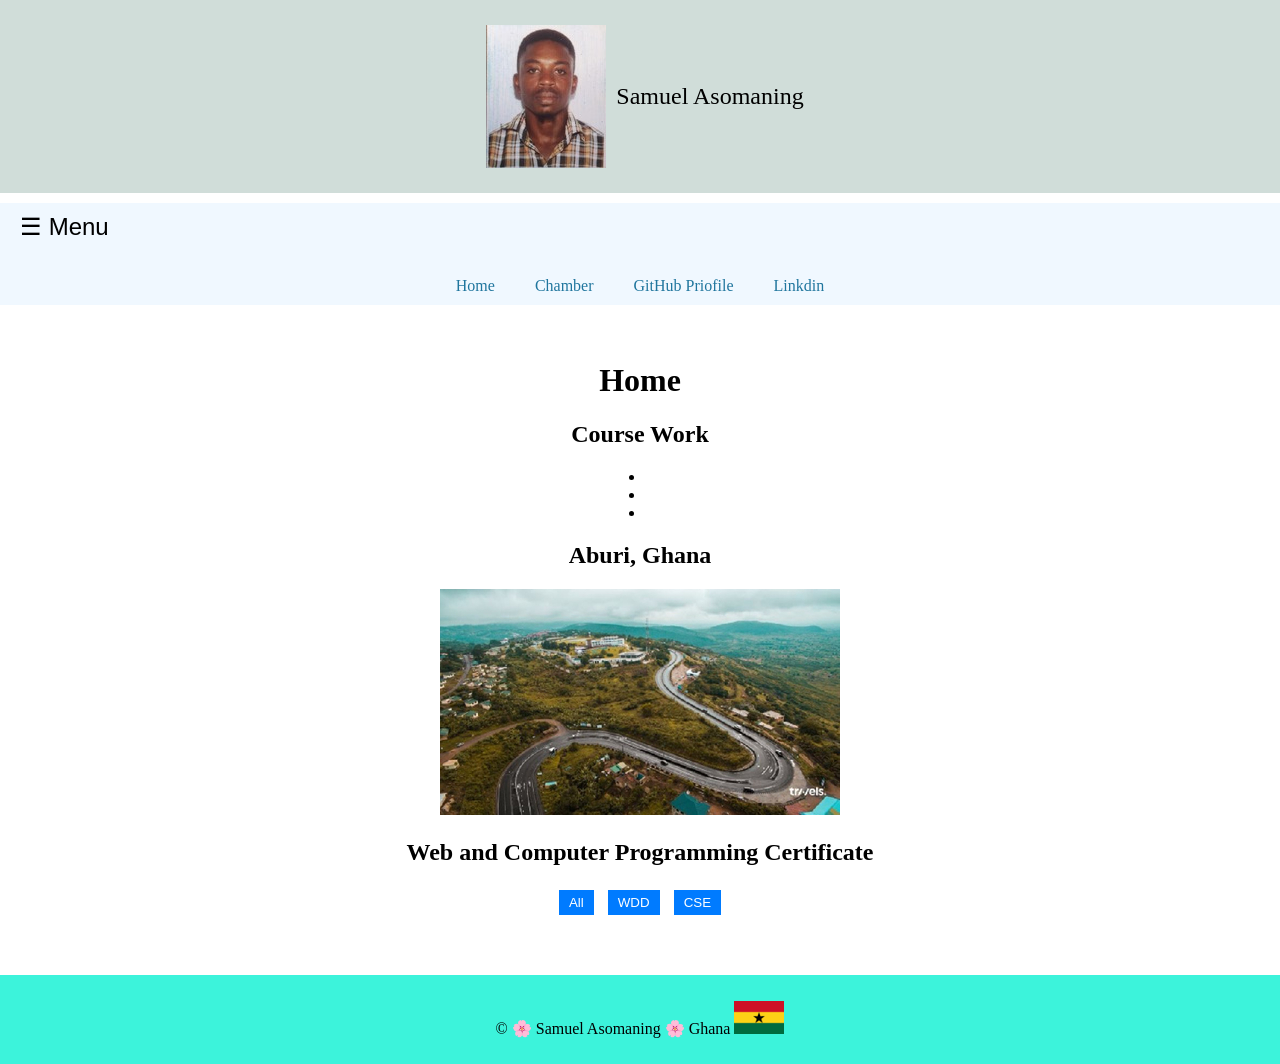
==== index.html @ ffe4210f "checking for errors" ====
<!DOCTYPE html>
<html lang="en">
<head>
    <meta charset="UTF-8">
    <link rel="stylesheet" href="styles/course.css" />
    <meta name="viewport" content="width=device-width, initial-scale=1.0">
    <title>Document</title>
    <script src="scripts/index.js" defer></script>
</head>
<body>
    <header>
        <img src="images/profile.jpg" alt="profile-pic" class="profile-pic">
        <span>Samuel Asomaning</span>
    </header>

    <nav>
        <button id="menu_btn">☰ Menu</button>
        <ul id="menu">
            <li><a href="">Home</a></li>
            <li><a href="">Chamber</a></li>
            <li><a href="">GitHub Priofile</a></li>
            <li><a href="">Linkdin</a></li>        
        </ul>
    </nav>

    <main>
        <h1>Home</h1>
        <section id="courses">
            <h2>Course Work</h2>
            <li></li>
            <li></li>
            <li></li>
        </section>
        <section>
            <h2>Aburi, Ghana</h2>
            <img src="images/aburi_mountain.jpg" alt="mountains">
        </section>
        <section>
            <h2>Web and Computer Programming Certificate</h2>
            <div class="course-filter">
                <button>All</button>
                <button>WDD</button>
                <button>CSE</button>
            </div>
            <div id="course-list"></div>
        </section>
    </main>

    <footer>
        <p>&copy; <span id="currentyear"></span> 🌸 Samuel Asomaning 🌸 Ghana <img src="images/flag.png"></p>
        <p id="lastModified"></p>
    </footer>
</body>
</html>
---- styles/course.css ----
body{
margin: 0;
padding: 0;
text-align: center;
}
header{
background-color: rgb(208, 221, 217);
padding: 10px;
display: flex;
align-items: center;
justify-content: center;
padding: 15px;
font-weight: 200;
font-size: 1.5rem;
}
.profile-pic{
    padding: 10px;
}
nav{
background-color: aliceblue;
}
nav ul{
list-style-type: none;
padding: 0;
display: flex;
justify-content: center;
}
nav li{
padding: 10px 20px;
}
nav a{
    color: rgb(32, 118, 158);
    text-decoration: none;
}
nav button{
    display: non; /* hides in large screns */
    border: none; 
    padding: 10px;
    color: black;
    background: rgb(222, 235, 243);
}
#menu_btn {
    font-size: 1.5rem;
    display: block;
    margin: 10px;
    background: none;
    border: none;
}
main {
    padding: 20px;
}
.course-filter button {
    margin: 5px;
    padding: 5px 10px;
    border: none;
    background: #007bff;
    color: white;
    cursor: pointer;
}
#course-list {
    display: flex;
    flex-wrap: wrap;
    gap: 10px;
    margin-top: 10px
}
@media (max-width: 600px){
    nav {
        display: flex;
        justify-content: center;
    }

    nav ul {
        display: flex;
    }

    nav ul li {
        padding: 15px;
    }

    #menu-toggle {
        display: none;
    }

    #course-list {
        justify-content: center;
    }

    .course {
        width: 200px;
    }
}
footer{
    background-color: rgb(60, 243, 219);
    padding: 10px;
    margin-top: 25px;
}
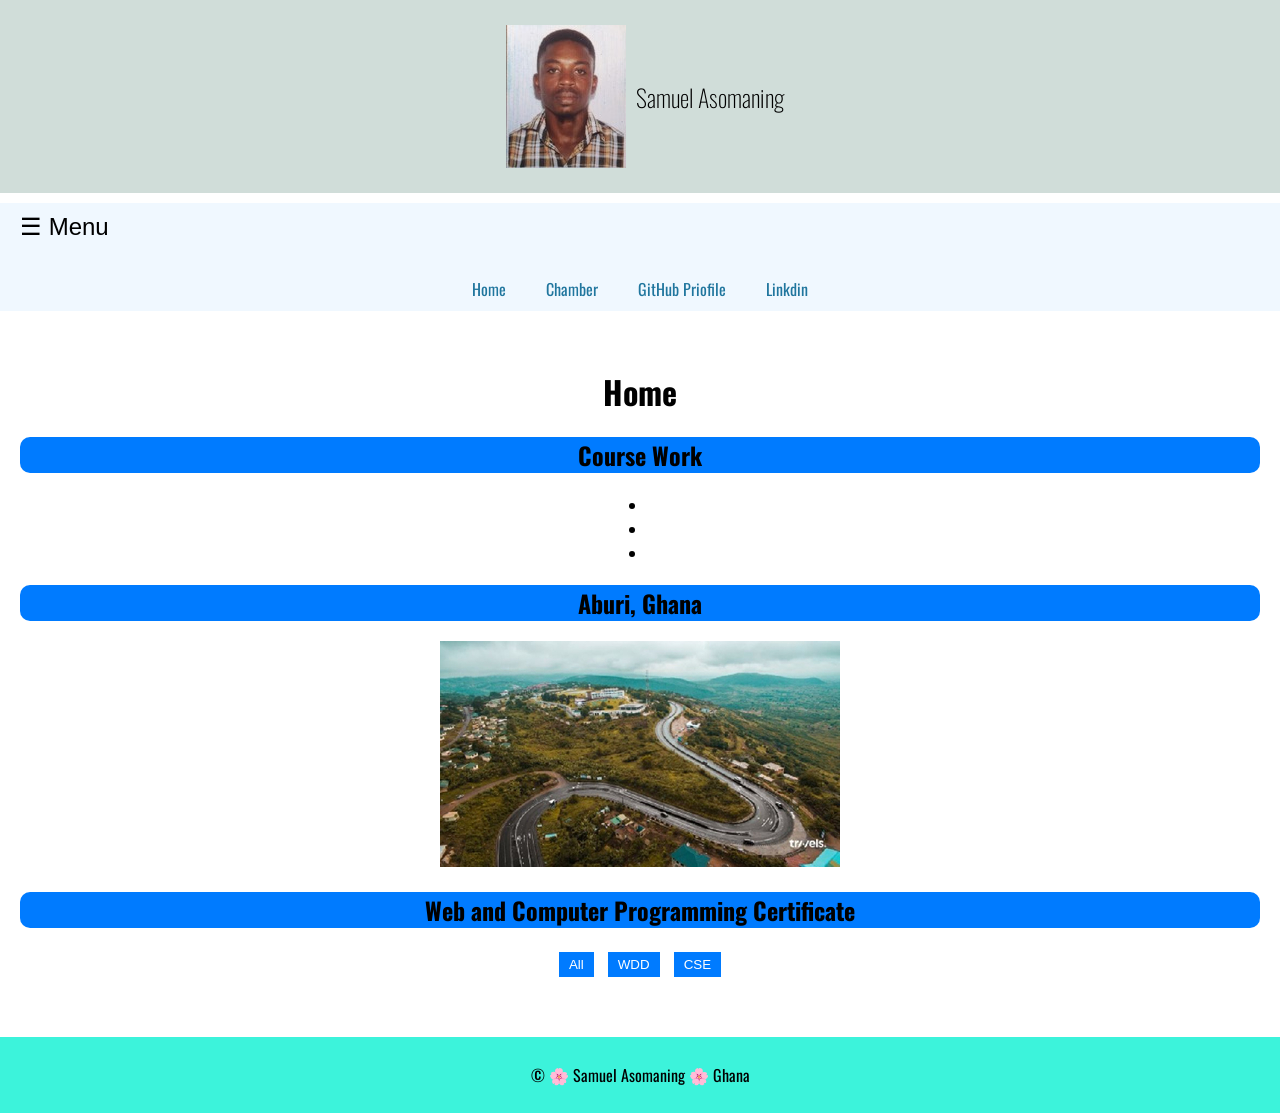
==== commit 993592df: "validation update" ====
--- a/index.html
+++ b/index.html
@@ -2,14 +2,19 @@
 <html lang="en">
 <head>
     <meta charset="UTF-8">
+    <meta name="auther" content="Samuel Asomaning">
+    <meta name="description" content="Personal Responsive Webpage">
     <link rel="stylesheet" href="styles/course.css" />
     <meta name="viewport" content="width=device-width, initial-scale=1.0">
+    <link rel="preconnect" href="https://fonts.googleapis.com">
+    <link rel="preconnect" href="https://fonts.gstatic.com" crossorigin>
+    <link href="https://fonts.googleapis.com/css2?family=Oswald&display=swap" rel="stylesheet">
     <title>Document</title>
-    <script src="scripts/index.js" defer></script>
+    <script src="scripts/script.js"></script>
 </head>
 <body>
     <header>
-        <img src="images/profile.jpg" alt="profile-pic" class="profile-pic">
+        <img src="images/profile.jpg" alt="profile-ic" class="profile-pic">
         <span>Samuel Asomaning</span>
     </header>
 
@@ -31,23 +36,23 @@
             <li></li>
             <li></li>
         </section>
-        <section>
+        <section id="location">
             <h2>Aburi, Ghana</h2>
             <img src="images/aburi_mountain.jpg" alt="mountains">
         </section>
-        <section>
+        <section id="cert">
             <h2>Web and Computer Programming Certificate</h2>
             <div class="course-filter">
-                <button>All</button>
-                <button>WDD</button>
-                <button>CSE</button>
+                <button onclick = "filterCourses('all')">All</button>
+                <button onclick = "filterCourses('WDD')">WDD</button>
+                <button onclick = "filterCourses('CSE')">CSE</button>
             </div>
             <div id="course-list"></div>
         </section>
     </main>
 
     <footer>
-        <p>&copy; <span id="currentyear"></span> 🌸 Samuel Asomaning 🌸 Ghana <img src="images/flag.png"></p>
+        <p>&copy; <span id="currentyear"></span> 🌸 Samuel Asomaning 🌸 Ghana </p>
         <p id="lastModified"></p>
     </footer>
 </body>
--- a/styles/course.css
+++ b/styles/course.css
@@ -1,4 +1,6 @@
 body{
+font-family: "Oswald", sans-serif;
+font-weight: 400;
 margin: 0;
 padding: 0;
 text-align: center;
@@ -12,6 +14,10 @@
 padding: 15px;
 font-weight: 200;
 font-size: 1.5rem;
+}
+h2{
+    border-radius: 10px;
+    background-color: #007bff;
 }
 .profile-pic{
     padding: 10px;
@@ -33,7 +39,7 @@
     text-decoration: none;
 }
 nav button{
-    display: non; /* hides in large screns */
+    display: none; /* hides in large screns */
     border: none; 
     padding: 10px;
     color: black;
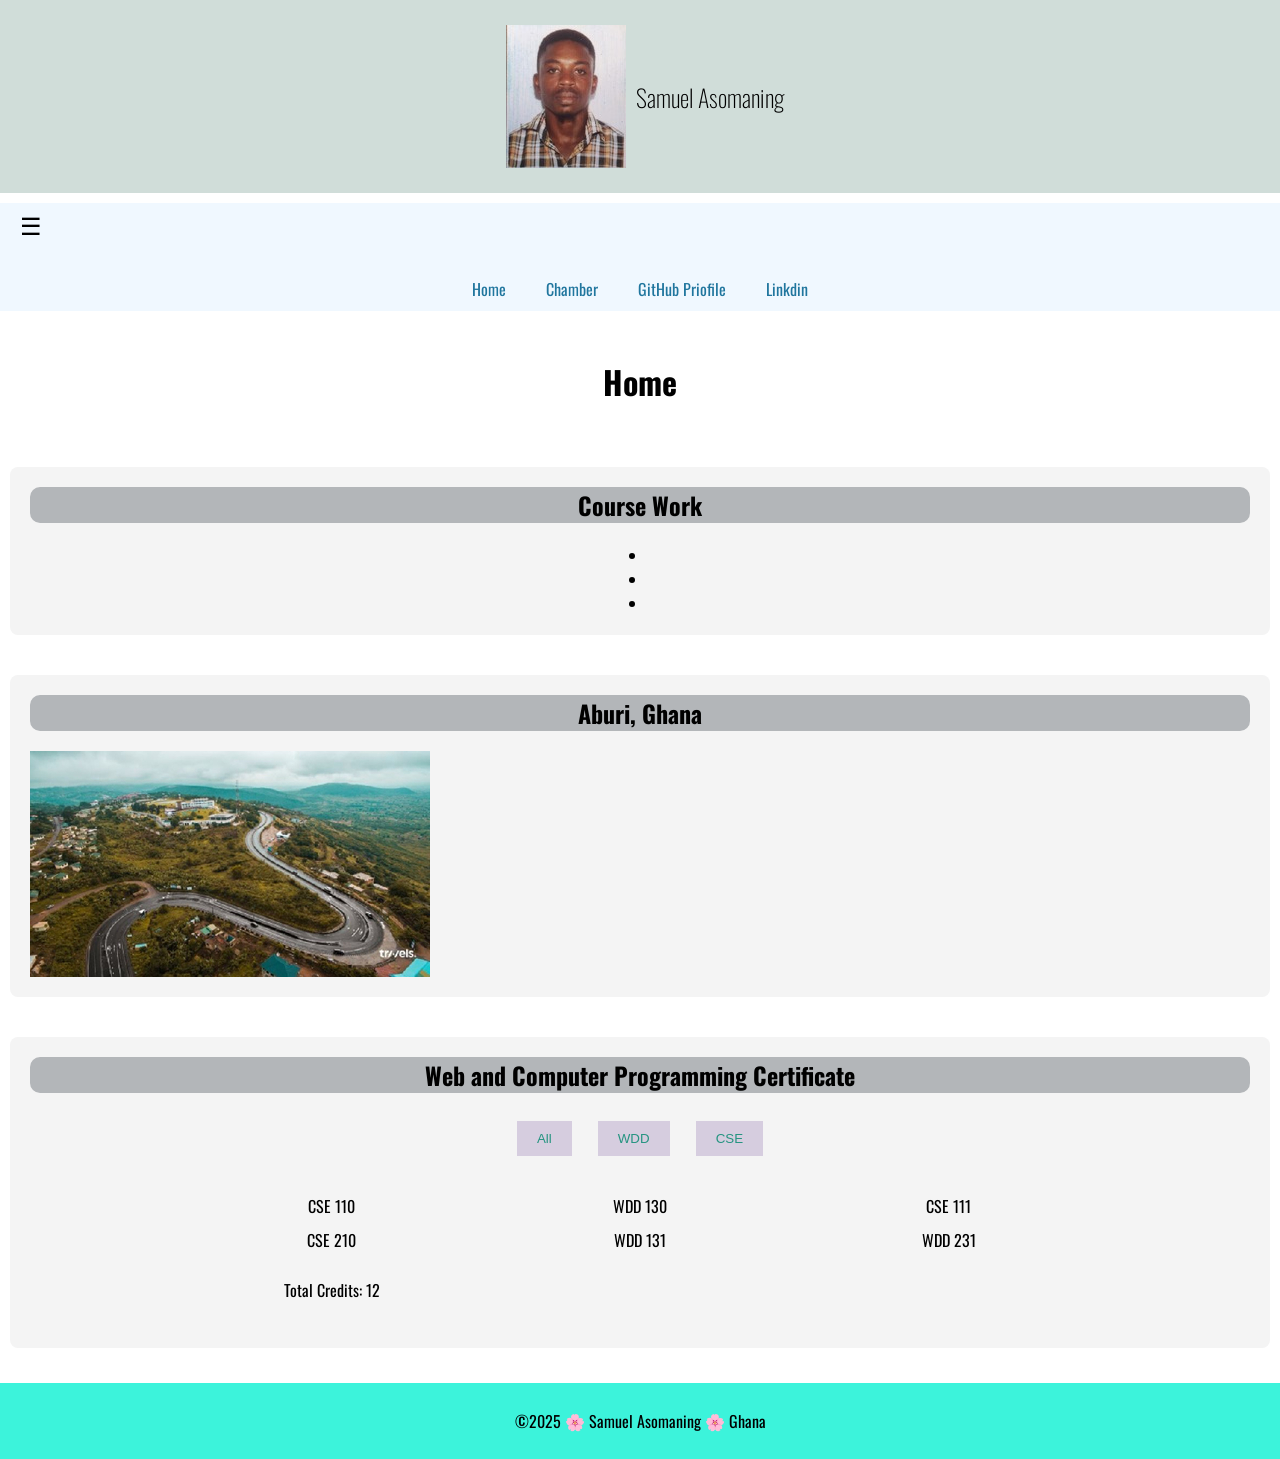
==== commit f099eccd: "update for validation" ====
--- a/index.html
+++ b/index.html
@@ -2,15 +2,16 @@
 <html lang="en">
 <head>
     <meta charset="UTF-8">
-    <meta name="auther" content="Samuel Asomaning">
+    <meta name="author" content="Samuel Asomaning">
     <meta name="description" content="Personal Responsive Webpage">
-    <link rel="stylesheet" href="styles/course.css" />
+    <link rel="stylesheet" href="styles/course.css">
     <meta name="viewport" content="width=device-width, initial-scale=1.0">
     <link rel="preconnect" href="https://fonts.googleapis.com">
     <link rel="preconnect" href="https://fonts.gstatic.com" crossorigin>
     <link href="https://fonts.googleapis.com/css2?family=Oswald&display=swap" rel="stylesheet">
-    <title>Document</title>
+    <title>Samuel | Course Home Page</title>
     <script src="scripts/script.js"></script>
+    <script src="scripts/date.js"></script>
 </head>
 <body>
     <header>
@@ -19,7 +20,7 @@
     </header>
 
     <nav>
-        <button id="menu_btn">☰ Menu</button>
+        <button id="menu_btn">☰</button>
         <ul id="menu">
             <li><a href="">Home</a></li>
             <li><a href="">Chamber</a></li>
@@ -52,7 +53,7 @@
     </main>
 
     <footer>
-        <p>&copy; <span id="currentyear"></span> 🌸 Samuel Asomaning 🌸 Ghana </p>
+        <p>©2025<span id="currentYear"></span> 🌸 Samuel Asomaning 🌸 Ghana</p>
         <p id="lastModified"></p>
     </footer>
 </body>
--- a/styles/course.css
+++ b/styles/course.css
@@ -17,7 +17,9 @@
 }
 h2{
     border-radius: 10px;
-    background-color: #007bff;
+    background-color: #b3b6b9;
+    margin-top: auto;
+    
 }
 .profile-pic{
     padding: 10px;
@@ -53,21 +55,41 @@
     border: none;
 }
 main {
+    display: grid;
+    gap: 40px;
+    padding: 10px;
+}
+section{
+    display: grid;
+    grid-template-columns: auto;
     padding: 20px;
+    border-radius: 8px;
+    background: #f4f4f4;
+    box-shadow: solid;
+}
+.course-filter{
+    display: flex;
+    gap: 10px;
+    justify-content: center;
+    margin-bottom: 10px;
+    
 }
 .course-filter button {
-    margin: 5px;
-    padding: 5px 10px;
+    margin: 0.5rem;
+    padding: 10px 20px;
     border: none;
-    background: #007bff;
-    color: white;
+    color: rgb(37, 148, 129);
     cursor: pointer;
+    background-color: #d6cddf;
 }
 #course-list {
-    display: flex;
-    flex-wrap: wrap;
+    display: grid;
+    grid-template-columns: 1fr auto 1fr;
+    padding: 10px 30px;
+    justify-content: center;
     gap: 10px;
-    margin-top: 10px
+    margin-top: 10px;
+    
 }
 @media (max-width: 600px){
     nav {
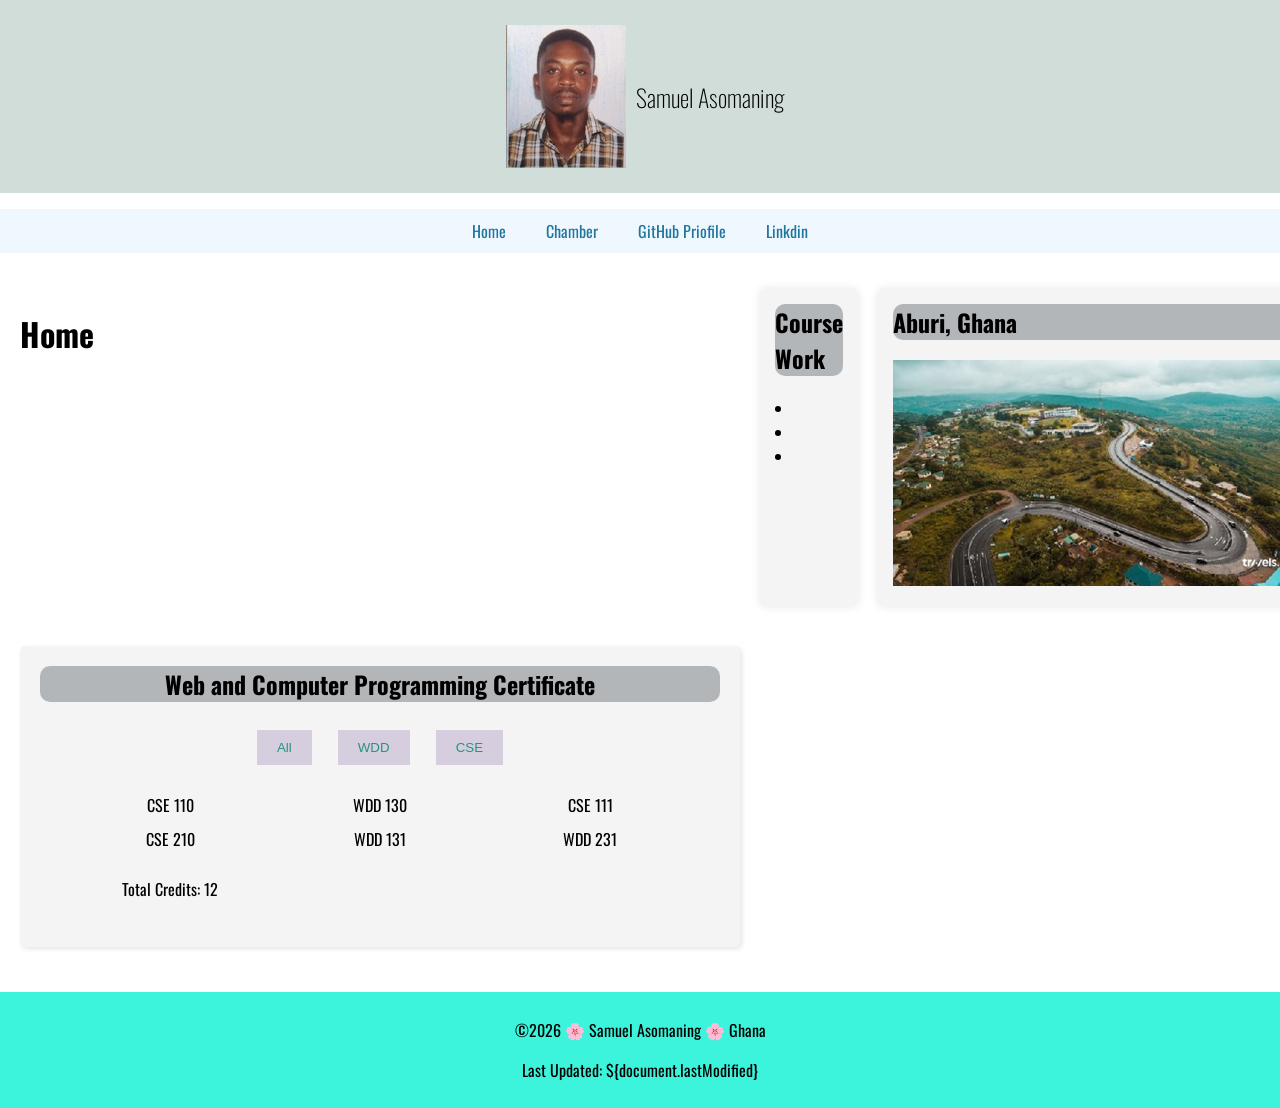
==== commit 6f720914: "push for validation" ====
--- a/index.html
+++ b/index.html
@@ -11,7 +11,6 @@
     <link href="https://fonts.googleapis.com/css2?family=Oswald&display=swap" rel="stylesheet">
     <title>Samuel | Course Home Page</title>
     <script src="scripts/script.js"></script>
-    <script src="scripts/date.js"></script>
 </head>
 <body>
     <header>
@@ -24,23 +23,25 @@
         <ul id="menu">
             <li><a href="">Home</a></li>
             <li><a href="">Chamber</a></li>
-            <li><a href="">GitHub Priofile</a></li>
-            <li><a href="">Linkdin</a></li>        
+            <li><a href="https://github.com/samuelasomaning">GitHub Priofile</a></li>
+            <li><a href="https://www.linkedin.com/in/samuel-asomaning-0a1b97268/">Linkdin</a></li>        
         </ul>
     </nav>
 
     <main>
         <h1>Home</h1>
-        <section id="courses">
-            <h2>Course Work</h2>
-            <li></li>
-            <li></li>
-            <li></li>
-        </section>
-        <section id="location">
-            <h2>Aburi, Ghana</h2>
-            <img src="images/aburi_mountain.jpg" alt="mountains">
-        </section>
+        <div class="box">
+            <section id="courses">
+                <h2>Course Work</h2>
+                <li></li>
+                <li></li>
+                <li></li>
+            </section>
+            <section id="location">
+                <h2>Aburi, Ghana</h2>
+                <img src="images/aburi_mountain.jpg" alt="mountains">
+            </section>
+        </div>
         <section id="cert">
             <h2>Web and Computer Programming Certificate</h2>
             <div class="course-filter">
@@ -53,7 +54,7 @@
     </main>
 
     <footer>
-        <p>©2025<span id="currentYear"></span> 🌸 Samuel Asomaning 🌸 Ghana</p>
+        <p>©<span id="currentYear"></span> 🌸 Samuel Asomaning 🌸 Ghana</p>
         <p id="lastModified"></p>
     </footer>
 </body>
--- a/styles/course.css
+++ b/styles/course.css
@@ -3,7 +3,7 @@
 font-weight: 400;
 margin: 0;
 padding: 0;
-text-align: center;
+box-sizing: border-box;
 }
 header{
 background-color: rgb(208, 221, 217);
@@ -24,6 +24,11 @@
 .profile-pic{
     padding: 10px;
 }
+.box{
+    display: flex;
+    justify-content: space-between;
+    gap: 20px;
+}
 nav{
 background-color: aliceblue;
 }
@@ -35,6 +40,9 @@
 }
 nav li{
 padding: 10px 20px;
+}
+nav ul li a.active{
+color: aquamarine;
 }
 nav a{
     color: rgb(32, 118, 158);
@@ -48,24 +56,42 @@
     background: rgb(222, 235, 243);
 }
 #menu_btn {
+    display: none;
     font-size: 1.5rem;
-    display: block;
     margin: 10px;
     background: none;
     border: none;
 }
 main {
     display: grid;
-    gap: 40px;
-    padding: 10px;
+    grid-template-columns: 1fr 1fr;
+    gap: 20px;
+    padding: 20px;
 }
 section{
-    display: grid;
-    grid-template-columns: auto;
-    padding: 20px;
-    border-radius: 8px;
+    
+    
+    padding: 15px;
+    border-radius: 5px;
     background: #f4f4f4;
     box-shadow: solid;
+    box-shadow: 2px 2px 5px rgba(0, 0, 0, 0.1);
+}
+#courses, #location{
+    padding: 15px;
+    border-radius: 5px;
+    box-shadow: 0 0 10px rgba(0, 0, 0, 0.1);
+    flex: 1;
+}
+location img{
+    width: 100%;
+    border-radius: 5px;
+}
+#cert{
+    text-align: center;
+    padding: 20px;
+    margin-top: 20px;
+    border-radius: 5px;
 }
 .course-filter{
     display: flex;
@@ -82,6 +108,10 @@
     cursor: pointer;
     background-color: #d6cddf;
 }
+.course-filter button:hover{
+    color: rgb(230, 19, 71);
+    background: #7f32cc;
+}
 #course-list {
     display: grid;
     grid-template-columns: 1fr auto 1fr;
@@ -93,22 +123,25 @@
 }
 @media (max-width: 600px){
     nav {
-        display: flex;
-        justify-content: center;
+        flex-direction: column;
+        align-items: center;
     }
 
     nav ul {
-        display: flex;
+        display: none;
+        flex-direction: column;
+        text-align: center;
+        width: 100%;
     }
 
     nav ul li {
-        padding: 15px;
+        margin: 10px;
     }
 
-    #menu-toggle {
-        display: none;
+    #menu-btn {
+        display: block;
     }
-
+}
     #course-list {
         justify-content: center;
     }
@@ -116,9 +149,10 @@
     .course {
         width: 200px;
     }
-}
+
 footer{
     background-color: rgb(60, 243, 219);
+    text-align: center;
     padding: 10px;
     margin-top: 25px;
 }
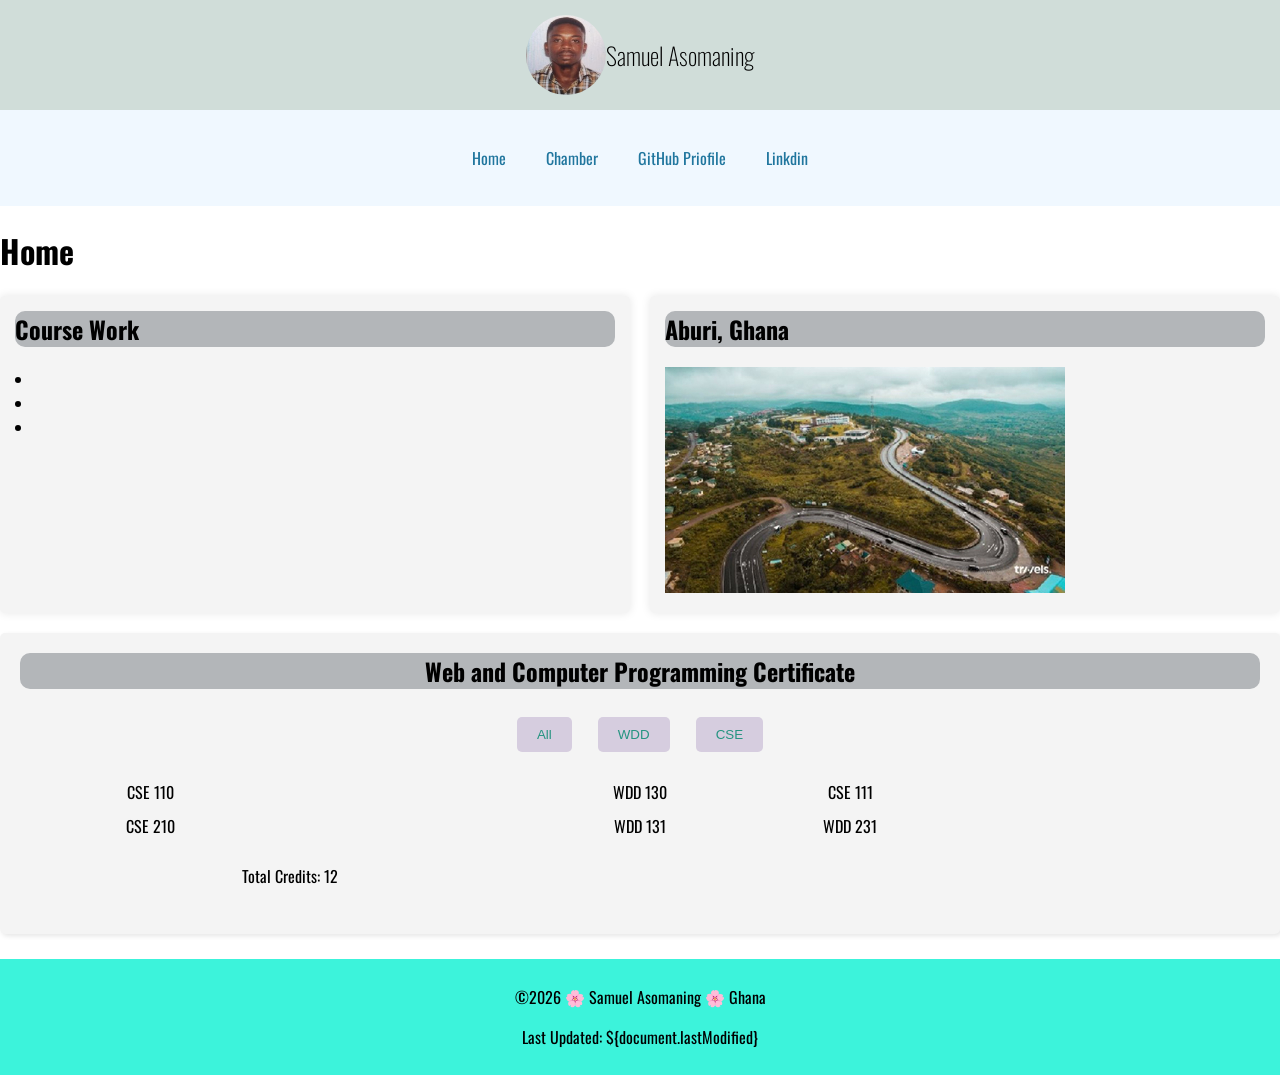
==== commit 0fe43cf1: "update" ====
--- a/index.html
+++ b/index.html
@@ -31,13 +31,13 @@
     <main>
         <h1>Home</h1>
         <div class="box">
-            <section id="courses">
+            <section class="grid" id="courses">
                 <h2>Course Work</h2>
                 <li></li>
                 <li></li>
                 <li></li>
             </section>
-            <section id="location">
+            <section class="grid" id="location">
                 <h2>Aburi, Ghana</h2>
                 <img src="images/aburi_mountain.jpg" alt="mountains">
             </section>
--- a/styles/course.css
+++ b/styles/course.css
@@ -22,7 +22,9 @@
     
 }
 .profile-pic{
-    padding: 10px;
+    width: 80px;
+    height: 80px;
+    border-radius: 50%;
 }
 .box{
     display: flex;
@@ -31,6 +33,9 @@
 }
 nav{
 background-color: aliceblue;
+padding: 10px 0;
+display: flex;
+justify-content: center;
 }
 nav ul{
 list-style-type: none;
@@ -57,24 +62,26 @@
 }
 #menu_btn {
     display: none;
-    font-size: 1.5rem;
-    margin: 10px;
     background: none;
-    border: none;
+    color: white;
+    font-size: 24px;
+    cursor: pointer;
 }
-main {
+/*mian {
     display: grid;
     grid-template-columns: 1fr 1fr;
     gap: 20px;
     padding: 20px;
-}
+    width: 90%;
+    margin: 20px auto;
+    text-align: center;
+}*/
 section{
     
     
     padding: 15px;
     border-radius: 5px;
     background: #f4f4f4;
-    box-shadow: solid;
     box-shadow: 2px 2px 5px rgba(0, 0, 0, 0.1);
 }
 #courses, #location{
@@ -107,6 +114,7 @@
     color: rgb(37, 148, 129);
     cursor: pointer;
     background-color: #d6cddf;
+    border-radius: 5px;
 }
 .course-filter button:hover{
     color: rgb(230, 19, 71);
@@ -121,7 +129,21 @@
     margin-top: 10px;
     
 }
-@media (max-width: 600px){
+    #course-list {
+        justify-content: center;
+    }
+
+    .course {
+        width: 200px;
+    }
+
+footer{
+    background-color: rgb(60, 243, 219);
+    text-align: center;
+    padding: 10px;
+    margin-top: 25px;
+}
+@media (max-width: 768px) {
     nav {
         flex-direction: column;
         align-items: center;
@@ -138,21 +160,9 @@
         margin: 10px;
     }
 
-    #menu-btn {
+    #menu_btn {
         display: block;
+        position: absolute;
+        left: 20px;
     }
-}
-    #course-list {
-        justify-content: center;
-    }
-
-    .course {
-        width: 200px;
-    }
-
-footer{
-    background-color: rgb(60, 243, 219);
-    text-align: center;
-    padding: 10px;
-    margin-top: 25px;
 }
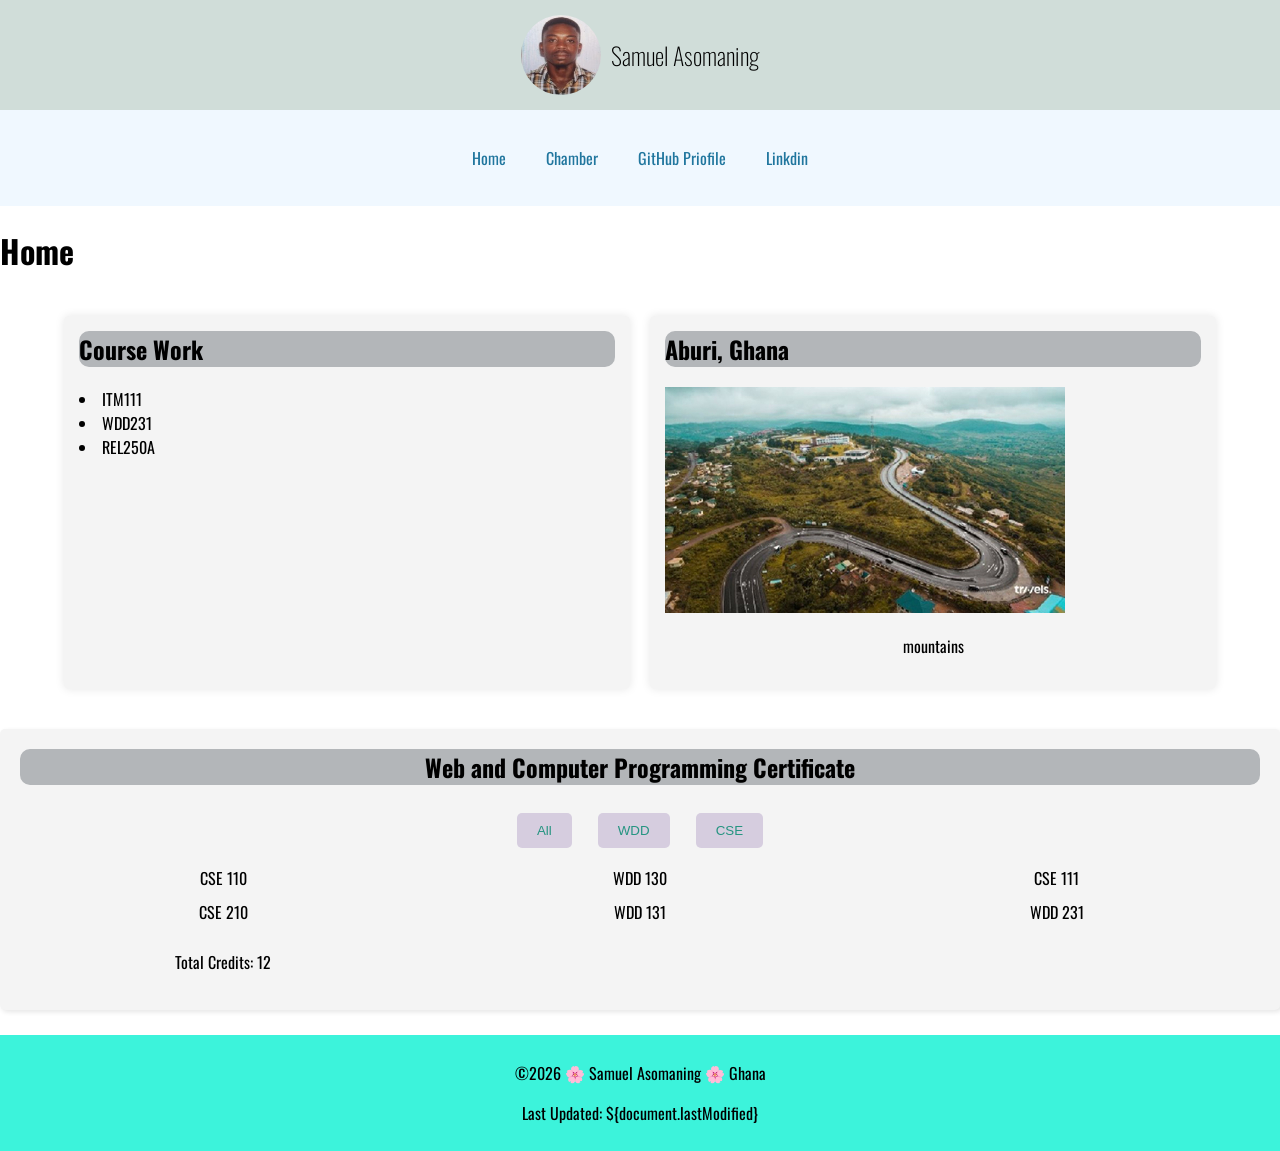
==== commit d0b71943: "css update" ====
--- a/index.html
+++ b/index.html
@@ -33,13 +33,14 @@
         <div class="box">
             <section class="grid" id="courses">
                 <h2>Course Work</h2>
-                <li></li>
-                <li></li>
-                <li></li>
+                <li>ITM111</li>
+                <li>WDD231</li>
+                <li>REL250A</li>
             </section>
             <section class="grid" id="location">
                 <h2>Aburi, Ghana</h2>
                 <img src="images/aburi_mountain.jpg" alt="mountains">
+                <p class="mount">mountains</p>
             </section>
         </div>
         <section id="cert">
--- a/styles/course.css
+++ b/styles/course.css
@@ -7,11 +7,12 @@
 }
 header{
 background-color: rgb(208, 221, 217);
-padding: 10px;
+padding: 15px;
 display: flex;
 align-items: center;
 justify-content: center;
 padding: 15px;
+gap: 10px;
 font-weight: 200;
 font-size: 1.5rem;
 }
@@ -27,9 +28,12 @@
     border-radius: 50%;
 }
 .box{
-    display: flex;
-    justify-content: space-between;
+    display: grid;
+    grid-template-columns: 1fr 1fr;
     gap: 20px;
+    padding: 20px;
+    width: 90%;
+    margin: 20px auto;
 }
 nav{
 background-color: aliceblue;
@@ -93,6 +97,11 @@
 location img{
     width: 100%;
     border-radius: 5px;
+    justify-content: center;
+    
+}
+.mount{
+    text-align: center;
 }
 #cert{
     text-align: center;
@@ -122,20 +131,15 @@
 }
 #course-list {
     display: grid;
-    grid-template-columns: 1fr auto 1fr;
-    padding: 10px 30px;
-    justify-content: center;
+    grid-template-columns: 1fr 1fr 1fr;
+    justify-items: center;
+    justify-items: space-evenly;
     gap: 10px;
-    margin-top: 10px;
-    
+    flex-wrap: wrap;
 }
-    #course-list {
-        justify-content: center;
-    }
-
-    .course {
-        width: 200px;
-    }
+.course {
+    width: 200px;
+}
 
 footer{
     background-color: rgb(60, 243, 219);
@@ -144,22 +148,12 @@
     margin-top: 25px;
 }
 @media (max-width: 768px) {
-    nav {
-        flex-direction: column;
-        align-items: center;
-    }
-
     nav ul {
         display: none;
         flex-direction: column;
         text-align: center;
         width: 100%;
     }
-
-    nav ul li {
-        margin: 10px;
-    }
-
     #menu_btn {
         display: block;
         position: absolute;
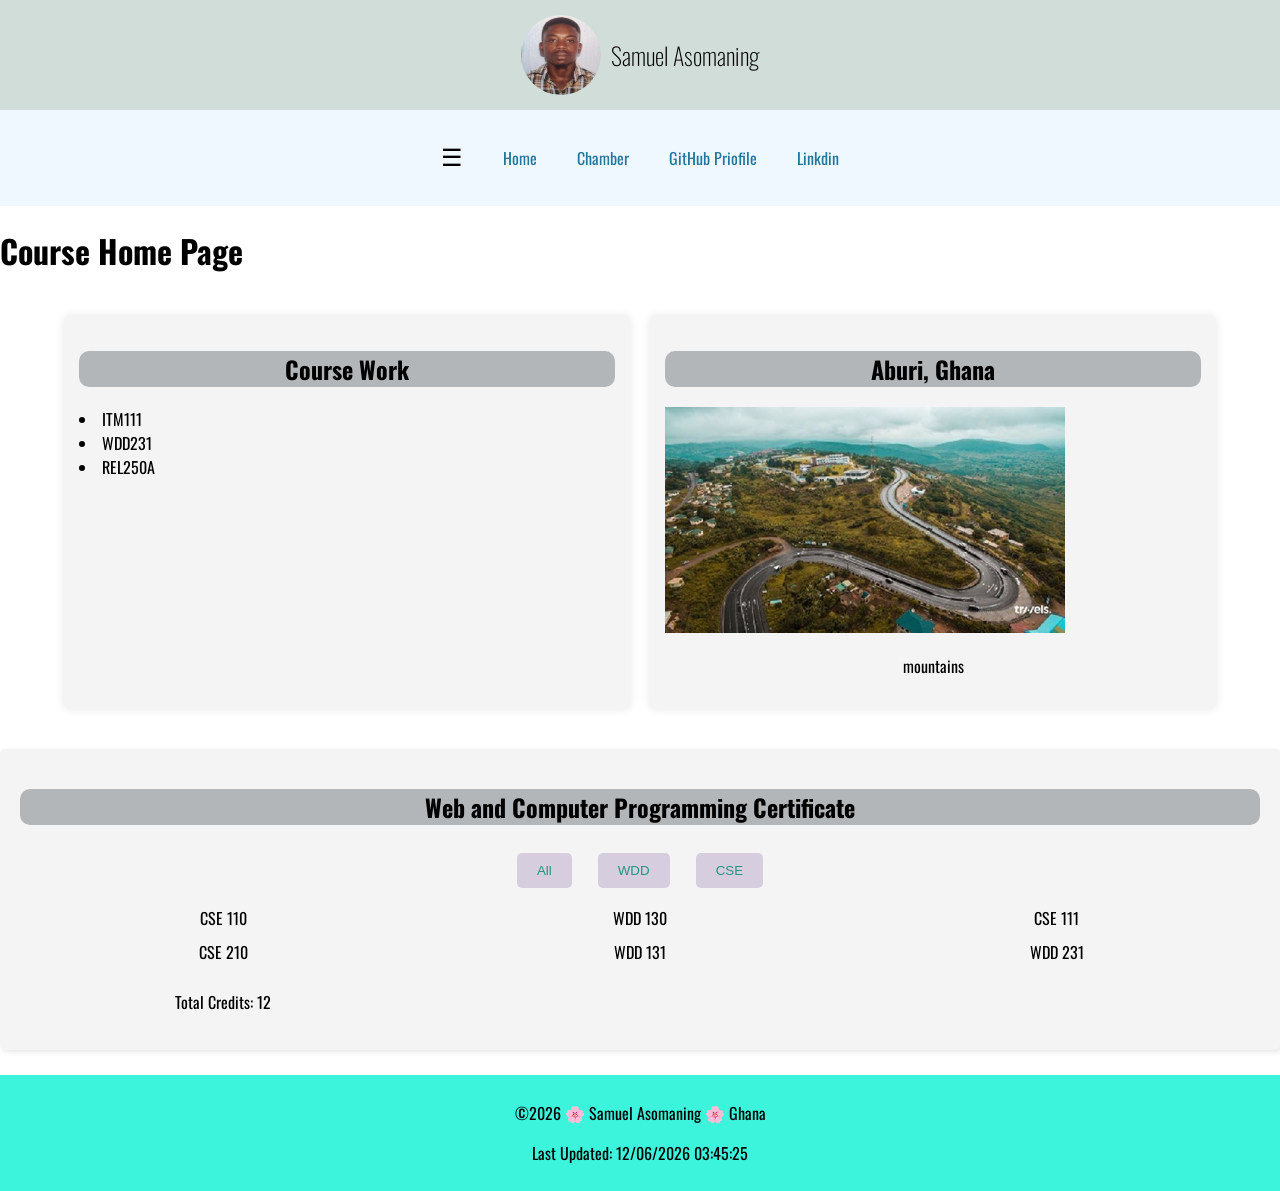
==== commit f9c9ce77: "html update" ====
--- a/index.html
+++ b/index.html
@@ -3,13 +3,13 @@
 <head>
     <meta charset="UTF-8">
     <meta name="author" content="Samuel Asomaning">
-    <meta name="description" content="Personal Responsive Webpage">
+    <meta name="description" content="Personal Course and Responsive Webpage">
     <link rel="stylesheet" href="styles/course.css">
     <meta name="viewport" content="width=device-width, initial-scale=1.0">
     <link rel="preconnect" href="https://fonts.googleapis.com">
     <link rel="preconnect" href="https://fonts.gstatic.com" crossorigin>
     <link href="https://fonts.googleapis.com/css2?family=Oswald&display=swap" rel="stylesheet">
-    <title>Samuel | Course Home Page</title>
+    <title>Samuel Asomaning | Course Home Page</title>
     <script src="scripts/script.js"></script>
 </head>
 <body>
@@ -29,7 +29,7 @@
     </nav>
 
     <main>
-        <h1>Home</h1>
+        <h1>Course Home Page</h1>
         <div class="box">
             <section class="grid" id="courses">
                 <h2>Course Work</h2>
--- a/styles/course.css
+++ b/styles/course.css
@@ -19,7 +19,7 @@
 h2{
     border-radius: 10px;
     background-color: #b3b6b9;
-    margin-top: auto;
+    text-align: center;
     
 }
 .profile-pic{
@@ -47,6 +47,9 @@
 display: flex;
 justify-content: center;
 }
+nav ul.active{
+    display: flex;
+}
 nav li{
 padding: 10px 20px;
 }
@@ -65,11 +68,12 @@
     background: rgb(222, 235, 243);
 }
 #menu_btn {
-    display: none;
+    display: block;
     background: none;
-    color: white;
+    border: none;
     font-size: 24px;
     cursor: pointer;
+    margin: 10px;
 }
 /*mian {
     display: grid;
@@ -133,7 +137,6 @@
     display: grid;
     grid-template-columns: 1fr 1fr 1fr;
     justify-items: center;
-    justify-items: space-evenly;
     gap: 10px;
     flex-wrap: wrap;
 }
@@ -148,15 +151,25 @@
     margin-top: 25px;
 }
 @media (max-width: 768px) {
+    nav{
+        flex-direction: column;
+        align-items: center;
+    }
     nav ul {
         display: none;
         flex-direction: column;
         text-align: center;
         width: 100%;
     }
-    #menu_btn {
-        display: block;
+    nav ul.active{
+        display: flex;
+        flex-direction: column;
+        background: aliceblue;
         position: absolute;
-        left: 20px;
+        top: 50px;
+        width: 100%;
+    }
+    nav li {
+        padding: 15px;
     }
 }
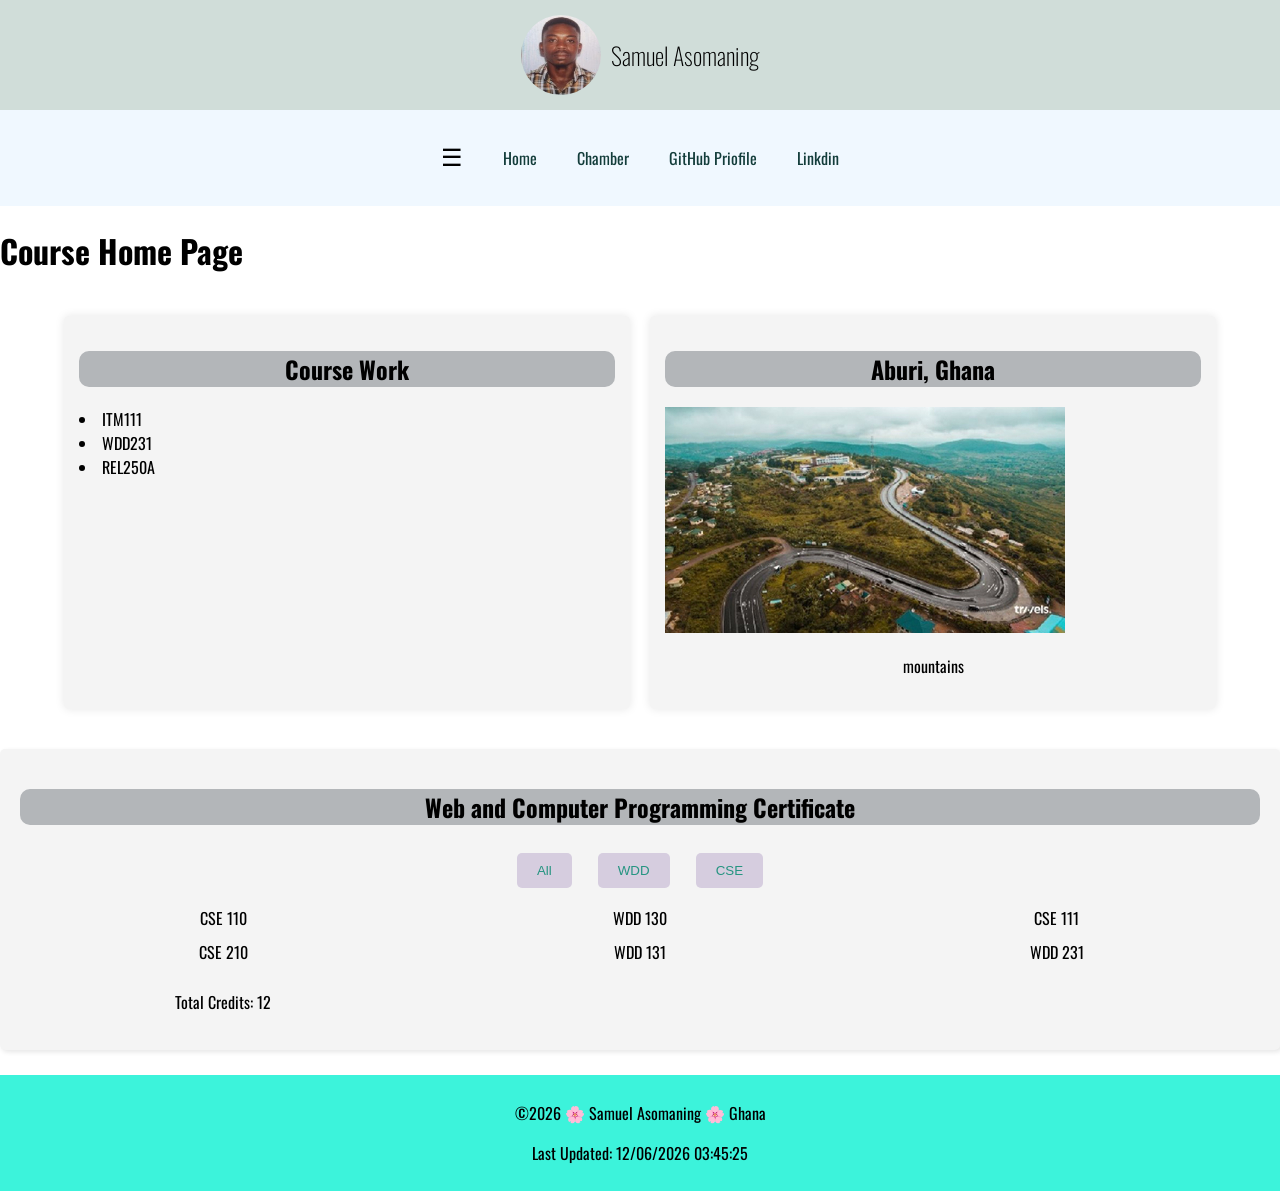
==== commit 2639a579: "form.html" ====
--- a/index.html
+++ b/index.html
@@ -21,8 +21,8 @@
     <nav>
         <button id="menu_btn">☰</button>
         <ul id="menu">
-            <li><a href="">Home</a></li>
-            <li><a href="">Chamber</a></li>
+            <li><a href="index.html">Home</a></li>
+            <li><a href="directory.html">Chamber</a></li>
             <li><a href="https://github.com/samuelasomaning">GitHub Priofile</a></li>
             <li><a href="https://www.linkedin.com/in/samuel-asomaning-0a1b97268/">Linkdin</a></li>        
         </ul>
--- a/styles/course.css
+++ b/styles/course.css
@@ -57,7 +57,7 @@
 color: aquamarine;
 }
 nav a{
-    color: rgb(32, 118, 158);
+    color: rgb(19, 61, 59);
     text-decoration: none;
 }
 nav button{
